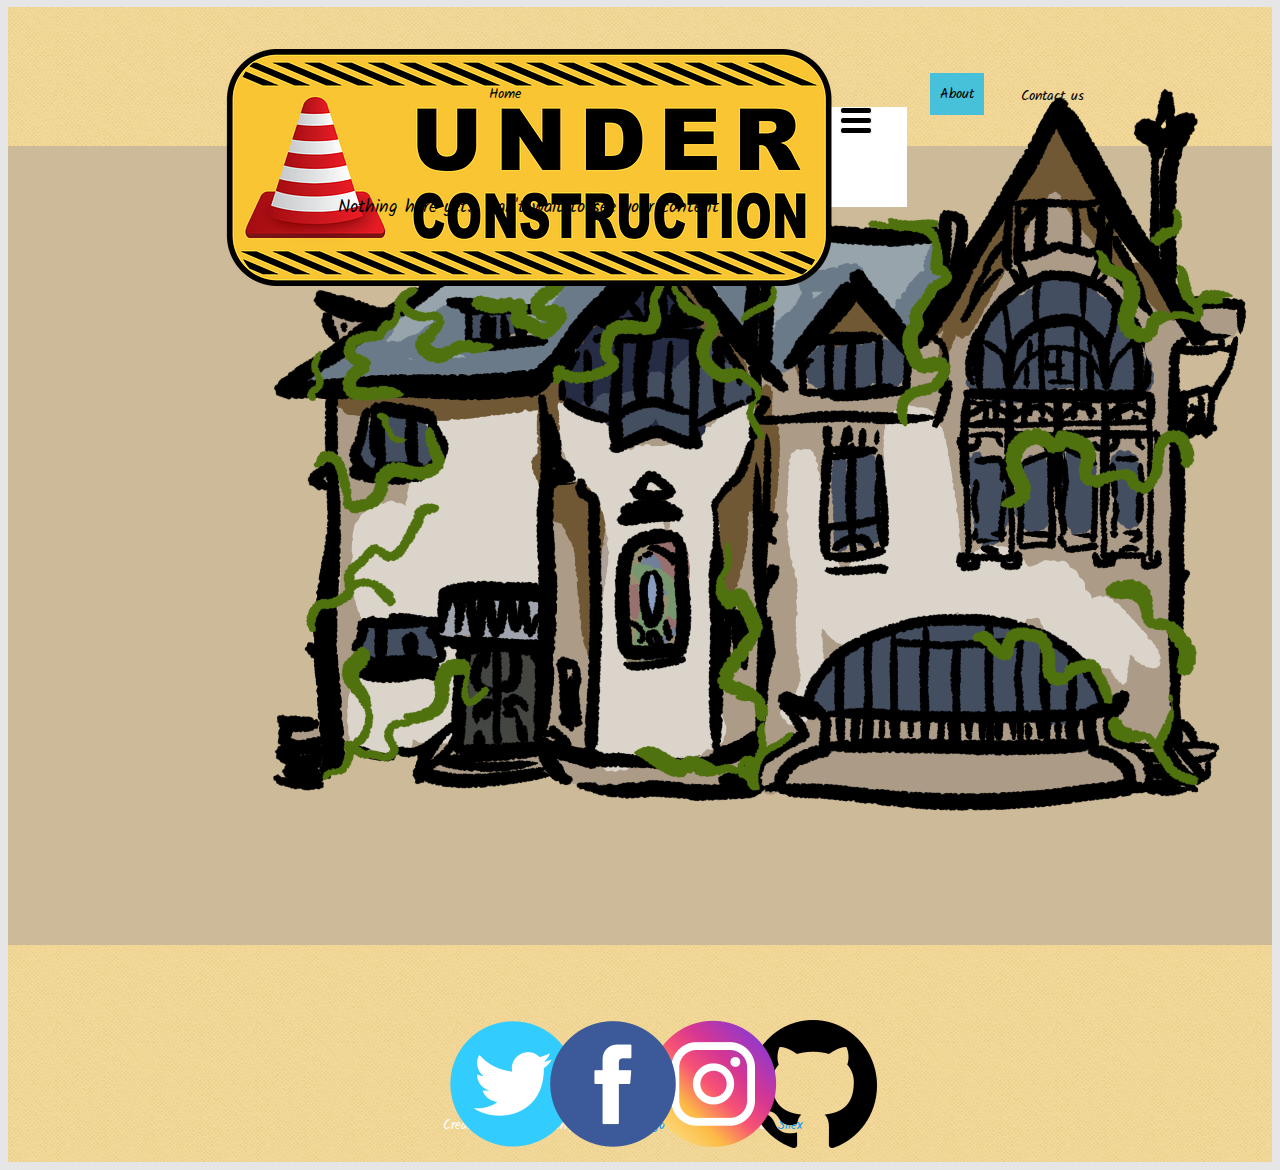
==== about.html @ 1aa2e35d "Update" ====
<!doctype html><html lang=""><head>
    <title>Eco template - About</title>
    <meta charset="UTF-8">
    <meta name="generator" content="Silex v2.2.12">
    <!-- leave this for stats -->
    <script type="text/javascript" src="http://localhost:6805/static/2.11/jquery.js"></script>
    
    
    <script type="text/javascript" src="http://localhost:6805/static/2.11/front-end.js"></script>
    <!-- Normalize -->
    <link href="http://localhost:6805/static/2.11/normalize.css" rel="stylesheet">
    <!-- Silex style -->
    <link href="http://localhost:6805/static/2.11/front-end.css" rel="stylesheet">

    
    <script type="text/javascript" class="silex-script"></script>

    
    

    

    















    
    




















    

    
    
<link href="https://fonts.googleapis.com/css?family=Roboto" rel="stylesheet" class="silex-custom-font"><meta name="viewport" content="width=device-width, initial-scale=1"><link href="https://fonts.googleapis.com/css2?family=Kalam:wght@300&amp;display=swap" rel="stylesheet" class="silex-custom-font"><script src="http://localhost:6805/static/2.11/unslider/unslider-min.js"></script><link rel="stylesheet" href="http://localhost:6805/static/2.11/unslider/unslider.css"><script src="js/script.js" type="text/javascript"></script><link href="css/styles.css" rel="stylesheet" type="text/css"><style>body { opacity: 0; transition: .25s opacity ease; }</style></head>

<body class="body-initial all-style enable-mobile prevent-resizable prevent-selectable editable-style silex-runtime silex-published" data-silex-type="container-element" style="" data-current-page="page-about">






















    

















    
    
    



    




















    
    
    








<section data-silex-type="container-element" class="container-element editable-style silex-id-1483139730465-7 section-element prevent-resizable">
        <div data-silex-type="container-element" class="editable-style silex-element-content website-width silex-id-1483139730465-6 container-element">
            
            
        <div data-silex-type="text-element" class="editable-style silex-id-1552773751232-5 text-element silex-component prevent-resizable hide-on-desktop hamburger-menu prevent-auto-z-index"><div class="silex-element-content normal"><style>.hamburger-menu_1615509415682_282 {position: absolute; z-index: 20;}.silex-editor .hamburger-menu_1615509415682_282 nav {left: -9999px;}.hamburger-menu_1615509415682_282 nav ul {margin-top: 80px;}.hamburger-menu_1615509415682_282 nav {opacity: 0; position: absolute; background-color: #ededed; transition: left 1s ease, height 0s ease 1s; left: -300px; width: 300px; height: 20px;}.hamburger-menu_1615509415682_282.open nav {opacity: 1; height: 100vh; left: 0; transition: left 1s ease, height 0s ease 0s;}.hamburger-menu_1615509415682_282 .nav-container {z-index: 10; position: absolute;}.hamburger-menu_1615509415682_282.open .nav-container {}.hamburger-menu_1615509415682_282 .hamburger-btn {z-index: 20; cursor: pointer; position: absolute;}.hamburger-menu_1615509415682_282 .hamburger-btn span {display: block; width: 30px; height: 5px; margin-bottom: 3px; position: relative; background-color: #000000; border: 1px solid #ffffff; border-radius: 3px; transition: border-color 0.1s ease-in,
      opacity 0.1s ease-in,
      transform 0.1s ease-in,
      background 0.1s ease-in;}.hamburger-menu_1615509415682_282.open .hamburger-btn span {border-color: rgba(255, 255, 255, 0);}.hamburger-menu_1615509415682_282 .hamburger-btn span:first-child {transform-origin: 4px -2px;}.hamburger-menu_1615509415682_282.open .hamburger-btn span:first-child {transform: rotate(45deg) translate(7px, -4px);}.hamburger-menu_1615509415682_282.open .hamburger-btn span:nth-last-child(2) {opacity: 0;}.hamburger-menu_1615509415682_282 .hamburger-btn span:nth-child(3) {transform-origin: -11px 4px;}.hamburger-menu_1615509415682_282.open .hamburger-btn span:nth-child(3) {transform: rotate(-45deg) translate(0, 12px);}</style>
<!-- inspired by https://codepen.io/erikterwan/pen/EVzeRP -->
<div class="hamburger-menu_1615509415682_282 closed">
    <div class="hamburger-btn ">
      <span></span>
      <span></span>
      <span></span>
    </div>
    <div class="nav-container">
      <div class="prevent-scale">
        <nav role="navigation" class="">
            <ul>
            
                <li><a href="./" class="">Home</a></li>
            
                <li><a href="products.html">Products</a></li>
            
                <li><a href="about.html" class="page-link-active">About</a></li>
            
                <li><a href="contact.html" class="">Contact</a></li>
            
            </ul>
        </nav>
      </div>
  </div>
</div>
<script>
(function() {
  var isOpen = false;
  function close() {
    isOpen = false;
    $('.hamburger-menu_1615509415682_282').removeClass('open');
    $('.hamburger-menu_1615509415682_282').addClass('closed');
  }
  function open() {
    isOpen = true;
    $('.hamburger-menu_1615509415682_282').addClass('open');
    $('.hamburger-menu_1615509415682_282').removeClass('closed');
  }
  function toggle() {
    if(isOpen) close();
    else open();
  }
  var silexElement = $('.hamburger-menu_1615509415682_282').closest('.editable-style');
  function move(data) {
    var offset = silexElement.offset();
    $('.hamburger-menu_1615509415682_282 .nav-container').css({
      'transform': 'translate(' + (data.scrollLeft - (offset.left/data.scale)) + 'px, ' + (data.scrollTop - (offset.top/data.scale)) + 'px)'
    });
  }
  $('.hamburger-menu_1615509415682_282 .hamburger-btn').click(function() { toggle(); });
  $(document).on('silex.scroll silex.resize', function(e) {
    close();
    move(window.silex);
  });
  close();
})();
</script>
</div></div><div data-silex-type="container-element" class="editable-style silex-id-1552773787501-6 container-element hide-on-desktop"></div><div data-silex-type="image-element" class="editable-style image-element silex-id-1594133214699-0" style=""><img src="assets/frame0002.png"></div><div data-silex-type="container-element" class="editable-style container-element silex-id-1615508100342-0" style=""><div data-silex-type="image-element" class="editable-style image-element silex-id-1615508126606-1" style=""><img src="assets/sign-2408065_640.png"></div></div><div data-silex-type="text-element" class="editable-style text-element silex-id-1615505839774-293 nav" style=""><div class="silex-element-content normal"><p><a href="./" linktype="LinkTypePage" class="">Home</a></p></div></div><div data-silex-type="text-element" class="editable-style text-element silex-id-1615509597008-0 nav" style=""><div class="silex-element-content normal"><p><a href="about.html" linktype="LinkTypePage" class="page-link-active">About</a></p></div></div><div class="editable-style text-element silex-id-1439156722322-45 hide-on-mobile nav" data-silex-type="text-element" style="">
                <div class="silex-element-content normal"><p><a href="contact.html" title="Kontaktformular" class="">Contact us</a>
                        </p></div>
            </div></div>
    </section><section data-silex-type="container-element" class="container-element editable-style silex-id-1492633694354-4 section-element prevent-resizable page-about paged-element paged-element-visible">
        <div data-silex-type="container-element" class="editable-style silex-id-1492633694353-3 container-element silex-element-content website-width">
            <div data-silex-type="text-element" class="editable-style text-element silex-id-1492633737513-7">
                <div class="silex-element-content normal">
                    <p class="normal">
                        <font size="4">Nothing here yet... Can't wait to see your content !</font>
                    </p>
                </div>
            </div>
        </div>
    </section><section data-silex-type="container-element" class="container-element editable-style silex-id-1483139189898-1 section-element prevent-resizable" style="">
        <div data-silex-type="container-element" class="editable-style silex-element-content website-width silex-id-1483139189897-0 container-element" style="">
            
            
            
            
            
            
            
        <div data-silex-type="text-element" class="editable-style text-element abel silex-id-1439156720502-27 footer" style="">
                <div class="silex-element-content">
                    <p style="text-align: center;" class="normal"><span style="color: rgb(255, 255, 255); font-size: small;">Creative Commons template by <a href="http://lexoyo.me">@lexoyo</a></span><span style="color: rgb(255, 255, 255); font-size: small;">&nbsp; &nbsp; - &nbsp; &nbsp;Powered by <a href="http://www.silex.me">Silex</a></span>
                    </p>
                </div>
            </div><a href="https://github.com/The-Villains/MajorelleMysteryApp" class="editable-style image-element silex-id-1439156719995-22" data-silex-type="image-element" style=""><img src="assets/4422549621553664904-128.png"></a><a href="https://www.instagram.com/majorellemystery/" class="editable-style image-element silex-id-1439156720096-23" data-silex-type="image-element" style=""><img src="assets/18265738341599780998-128.png"></a><a href="https://twitter.com/MajMys/" class="editable-style image-element silex-id-1439156720299-25" data-silex-type="image-element" style=""><img src="assets/Twitter-128.png"></a><a href="https://www.facebook.com/MajorelleMystery" class="editable-style image-element silex-id-1439156720197-24" data-silex-type="image-element" style=""><img src="assets/facebook-128.png"></a></div>
    </section></body></html>
---- css/styles.css ----
.body-initial {background-color: rgb(230, 230, 230);}.silex-id-1483139730465-7 {background-color: rgba(255,233,185,1); background-image: url(../assets/seamless_paper_texture.png); border-width: 0 0 1px 0; border-style: groove; position: static; margin-top: -1px;}.silex-id-1483139730465-6 {background-color: transparent; min-height: 139px; position: relative; margin-left: auto; margin-right: auto;}.silex-id-1552773751232-5 {width: 33px; background-color: transparent; top: 100px; left: 686px; min-height: 27px; position: absolute;}.silex-id-1439156722322-45 {width: 88px; top: 61px; left: 867px; min-height: 82px; position: absolute;}.silex-id-1552773787501-6 {width: 100px; background-color: rgb(255, 255, 255); top: 100px; left: 653px; min-height: 100px; position: absolute;}.silex-id-1483139563582-5 {min-width: 980px; background-color: rgba(205,186,152,1); position: static; margin-top: -1px;}.silex-id-1483139563581-4 {background-color: transparent; min-height: 459px; position: relative; margin-left: auto; margin-right: auto;}.silex-id-1538164447623-6 {height: 400px; width: 623px; background-color: rgba(255,255,255,1); top: 35px; left: 335px; border-width: 5px 5px 5px 5px; border-style: solid; border-color: rgba(255,255,255,1); position: absolute;}.silex-id-1439156722120-43 {width: 298px; top: 10px; left: 5px; border-top-color: rgb(0, 0, 0); border-right-color: rgb(0, 0, 0); border-bottom-color: rgb(0, 0, 0); border-left-color: rgb(0, 0, 0); min-height: 411px; position: absolute;}.silex-id-1483139324559-3 {background-color: rgba(204,186,153,1); min-width: 980px; position: static; margin-top: -1px;}.silex-id-1483139324558-2 {background-color: transparent; min-height: 695px; position: relative; margin-left: auto; margin-right: auto;}.silex-id-1439156722018-42 {width: 320px; top: 45px; left: 05px; background-color: transparent; min-height: 310px; position: absolute;}.silex-id-1439156721917-41 {width: 300px; top: 12px; left: 05px; background-color: rgb(255, 255, 255); background-image: url(../assets/geister_alle.png); background-size: cover; background-repeat-x: no-repeat; background-repeat-y: no-repeat; background-position-x: 50%; background-position-y: 50%; border-top-width: 4px; border-right-width: 4px; border-bottom-width: 4px; border-left-width: 4px; border-top-style: solid; border-right-style: solid; border-bottom-style: solid; border-left-style: solid; border-top-color: rgb(255, 255, 255); border-right-color: rgb(255, 255, 255); border-bottom-color: rgb(255, 255, 255); border-left-color: rgb(255, 255, 255); min-height: 200px; position: absolute;}.silex-id-1439156721312-35 {width: 298px; top: 236px; left: 2px; min-height: 32px; position: absolute;}.silex-id-1483140114350-8 {background-color: rgba(204,186,153,1); min-width: 980px; position: static; margin-top: -1px;}.silex-id-1483140114351-9 {background-color: transparent; min-height: 693px; position: relative; margin-left: auto; margin-right: auto;}.silex-id-1483140123370-22 {width: 973px; top: 69px; left: 0px; min-height: 76px; position: absolute;}.silex-id-1548873044453-5 {width: 460px; height: 400px; background-color: transparent; top: 187px; left: 250px; position: absolute;}.silex-id-1492633712778-6 {background-color: rgba(255,255,255,1); background-image: url(../assets/halftone.png); min-width: 980px; position: static; margin-top: -1px;}.silex-id-1492633712777-5 {min-height: 627px; position: relative; margin-left: auto; margin-right: auto;}.silex-id-1492633761489-8 {width: 763px; top: 30px; left: 0px; min-height: 64px; position: absolute;}.silex-id-1492633694354-4 {background-color: rgba(204,186,153,1); position: static; margin-top: -1px;}.silex-id-1492633694353-3 {min-height: 800px; position: relative; margin-left: auto; margin-right: auto;}.silex-id-1492633737513-7 {width: 763px; top: 30px; left: 0px; min-height: 75px; position: absolute;}.silex-id-1483139189898-1 {background-color: rgba(239,214,152,1); min-width: 980px; background-image: url(../assets/seamless_paper_texture.png); position: static; margin-top: -1px;}.silex-id-1483139189897-0 {background-color: transparent; min-height: 217px; position: relative; margin-left: auto; margin-right: auto;}.silex-id-1439156720299-25 {width: 50px; top: 75px; left: 295px; height: 50px; position: absolute;}.silex-id-1439156720197-24 {width: 50px; top: 75px; left: 395px; height: 50px; position: absolute;}.silex-id-1439156720096-23 {width: 50px; top: 75px; left: 495px; height: 50px; position: absolute;}.silex-id-1439156719995-22 {width: 50px; top: 75px; left: 595px; height: 50px; position: absolute;}.silex-id-1439156720502-27 {width: 589px; top: 152px; left: 174px; background-color: transparent; min-height: 34px; position: absolute;}.silex-id-1594133214699-0 {width: 200px; height: 150px; position: absolute; left: 00px;}.silex-id-1615484396058-0 {width: 320px; top: 45px; left: 330px; background-color: transparent; min-height: 310px; position: absolute;}.silex-id-1615484396059-1 {width: 298px; top: 236px; left: 2px; min-height: 32px; position: absolute;}.silex-id-1615484396059-2 {width: 300px; top: 12px; left: 05px; background-color: rgb(255, 255, 255); background-image: url(../assets/geister_alle.png); background-size: cover; background-repeat-x: no-repeat; background-repeat-y: no-repeat; background-position-x: 50%; background-position-y: 50%; border-top-width: 4px; border-right-width: 4px; border-bottom-width: 4px; border-left-width: 4px; border-top-style: solid; border-right-style: solid; border-bottom-style: solid; border-left-style: solid; border-top-color: rgb(255, 255, 255); border-right-color: rgb(255, 255, 255); border-bottom-color: rgb(255, 255, 255); border-left-color: rgb(255, 255, 255); min-height: 200px; position: absolute;}.silex-id-1615484434998-3 {width: 320px; top: 45px; left: 655px; background-color: transparent; min-height: 310px; position: absolute;}.silex-id-1615484434998-4 {width: 298px; top: 236px; left: 2px; min-height: 32px; position: absolute;}.silex-id-1615484434998-5 {width: 300px; top: 12px; left: 05px; background-color: rgb(255, 255, 255); background-image: url(../assets/geister_alle.png); background-size: cover; background-repeat-x: no-repeat; background-repeat-y: no-repeat; background-position-x: 50%; background-position-y: 50%; border-top-width: 4px; border-right-width: 4px; border-bottom-width: 4px; border-left-width: 4px; border-top-style: solid; border-right-style: solid; border-bottom-style: solid; border-left-style: solid; border-top-color: rgb(255, 255, 255); border-right-color: rgb(255, 255, 255); border-bottom-color: rgb(255, 255, 255); border-left-color: rgb(255, 255, 255); min-height: 200px; position: absolute;}.silex-id-1615484501834-6 {width: 320px; top: 355px; left: 05px; background-color: transparent; min-height: 310px; position: absolute;}.silex-id-1615484501834-7 {width: 298px; top: 236px; left: 2px; min-height: 32px; position: absolute;}.silex-id-1615484501834-8 {width: 300px; top: 12px; left: 05px; background-color: rgb(255, 255, 255); background-image: url(../assets/geister_alle.png); background-size: cover; background-repeat-x: no-repeat; background-repeat-y: no-repeat; background-position-x: 50%; background-position-y: 50%; border-top-width: 4px; border-right-width: 4px; border-bottom-width: 4px; border-left-width: 4px; border-top-style: solid; border-right-style: solid; border-bottom-style: solid; border-left-style: solid; border-top-color: rgb(255, 255, 255); border-right-color: rgb(255, 255, 255); border-bottom-color: rgb(255, 255, 255); border-left-color: rgb(255, 255, 255); min-height: 200px; position: absolute;}.silex-id-1615484555290-9 {width: 320px; top: 355px; left: 330px; background-color: transparent; min-height: 310px; position: absolute;}.silex-id-1615484555290-10 {width: 298px; top: 236px; left: 2px; min-height: 32px; position: absolute;}.silex-id-1615484555290-11 {width: 300px; top: 12px; left: 05px; background-color: rgb(255, 255, 255); background-image: url(../assets/geister_alle.png); background-size: cover; background-repeat-x: no-repeat; background-repeat-y: no-repeat; background-position-x: 50%; background-position-y: 50%; border-top-width: 4px; border-right-width: 4px; border-bottom-width: 4px; border-left-width: 4px; border-top-style: solid; border-right-style: solid; border-bottom-style: solid; border-left-style: solid; border-top-color: rgb(255, 255, 255); border-right-color: rgb(255, 255, 255); border-bottom-color: rgb(255, 255, 255); border-left-color: rgb(255, 255, 255); min-height: 200px; position: absolute;}.silex-id-1615484583460-12 {width: 320px; top: 355px; left: 655px; background-color: transparent; min-height: 310px; position: absolute;}.silex-id-1615484583460-13 {width: 298px; top: 236px; left: 2px; min-height: 32px; position: absolute;}.silex-id-1615484583460-14 {width: 300px; top: 12px; left: 05px; background-color: rgb(255, 255, 255); background-image: url(../assets/geister_alle.png); background-size: cover; background-repeat-x: no-repeat; background-repeat-y: no-repeat; background-position-x: 50%; background-position-y: 50%; border-top-width: 4px; border-right-width: 4px; border-bottom-width: 4px; border-left-width: 4px; border-top-style: solid; border-right-style: solid; border-bottom-style: solid; border-left-style: solid; border-top-color: rgb(255, 255, 255); border-right-color: rgb(255, 255, 255); border-bottom-color: rgb(255, 255, 255); border-left-color: rgb(255, 255, 255); min-height: 200px; position: absolute;}.silex-id-1615497071209-1 {position: static; margin-top: -1px; background-color: rgba(204,186,153,1);}.silex-id-1615497071209-2 {min-height: 1500px; background-color: transparent; position: relative; margin-left: auto; margin-right: auto;}.silex-id-1615497159081-5 {position: static; margin-top: -1px; background-color: rgba(204,186,153,1);}.silex-id-1615497159081-6 {min-height: 1500px; background-color: transparent; position: relative; margin-left: auto; margin-right: auto;}.silex-id-1615497179100-11 {position: static; margin-top: -1px; background-color: rgba(204,186,153,1);}.silex-id-1615497179100-12 {min-height: 600px; background-color: transparent; position: relative; margin-left: auto; margin-right: auto;}.silex-id-1615497182115-13 {position: static; margin-top: -1px; background-color: rgba(204,186,153,1);}.silex-id-1615497182115-14 {min-height: 1000px; background-color: transparent; position: relative; margin-left: auto; margin-right: auto;}.silex-id-1615497496665-17 {width: 974px; min-height: 76px; position: absolute; top: 0px; left: 0px;}.silex-id-1615497618558-18 {width: 974px; min-height: 76px; position: absolute; top: -1px; left: -1px;}.silex-id-1615497658313-21 {width: 974px; min-height: 76px; position: absolute; top: 140px; left: 100px;}.silex-id-1615497674911-22 {width: 974px; min-height: 76px; position: absolute; top: -1px; left: -1px;}.silex-id-1615499659399-26 {width: 973px; min-height: 370px; background-color: transparent; position: absolute; top: 100px; left: 0px;}.silex-id-1615499729446-27 {width: 372px; min-height: 360px; position: absolute; top: 00px; left: 70px;}.silex-id-1615499806322-28 {width: 480px; min-height: 360px; background-color: rgba(255,255,255,1); position: absolute; top: 0px; left: 450px;}.silex-id-1615500124478-29 {width: 973px; min-height: 370px; background-color: transparent; position: absolute; top: 1000px; left: 0px;}.silex-id-1615500124478-30 {width: 372px; min-height: 360px; position: absolute; top: 0px; left: 70px;}.silex-id-1615500124478-31 {width: 480px; min-height: 360px; background-color: rgba(255,255,255,1); position: absolute; top: 0px; left: 450px;}.silex-id-1615500142886-32 {width: 973px; min-height: 370px; background-color: transparent; position: absolute; top: 550px; left: 1px;}.silex-id-1615500142886-33 {width: 372px; min-height: 360px; position: absolute; top: 0px; left: 557px;}.silex-id-1615500142886-34 {width: 480px; min-height: 360px; background-color: rgba(255,255,255,1); position: absolute; top: 0px; left: 70px;}.silex-id-1615502243060-66 {width: 973px; min-height: 370px; background-color: transparent; position: absolute; top: 100px; left: 0px;}.silex-id-1615502243060-67 {width: 480px; min-height: 360px; background-color: rgba(255,255,255,1); position: absolute; top: 0px; left: 450px;}.silex-id-1615502243060-68 {width: 372px; min-height: 360px; position: absolute; top: 00px; left: 70px;}.silex-id-1615502582976-189 {width: 973px; min-height: 370px; background-color: transparent; position: absolute; top: 550px; left: 0px;}.silex-id-1615502582976-190 {width: 480px; min-height: 360px; background-color: rgba(255,255,255,1); position: absolute; top: 0px; left: 70px;}.silex-id-1615502582976-191 {width: 372px; min-height: 360px; position: absolute; top: 0px; left: 557px;}.silex-id-1615502656490-195 {width: 973px; min-height: 370px; background-color: transparent; position: absolute; top: 1000px; left: 00px;}.silex-id-1615502656490-196 {width: 480px; min-height: 360px; background-color: rgba(255,255,255,1); position: absolute; top: 0px; left: 450px;}.silex-id-1615502656491-197 {width: 372px; min-height: 360px; position: absolute; top: 00px; left: 70px;}.silex-id-1615503483470-278 {width: 973px; min-height: 370px; background-color: transparent; position: absolute; top: 217px; left: 100px;}.silex-id-1615503483471-280 {width: 461px; min-height: 360px; position: absolute; top: 0px; left: 70px;}.silex-id-1615504154468-284 {width: 400px; min-height: 300px; background-color: rgba(230,230,230,1); position: absolute; top: 112.125px; left: 57px;}.silex-id-1615504203635-285 {width: 400px; min-height: 300px; background-color: rgba(230,230,230,1); position: absolute; top: 596px; left: 57px;}.silex-id-1615504252096-286 {width: 400px; min-height: 300px; background-color: rgba(230,230,230,1); position: absolute; top: 111.875px; left: 518px;}.silex-id-1615504252096-287 {width: 400px; min-height: 300px; background-color: rgba(230,230,230,1); position: absolute; top: 596px; left: 518px;}.silex-id-1615504298630-288 {width: 400px; min-height: 59px; position: absolute; top: 412px; left: 57px;}.silex-id-1615504319270-289 {width: 400px; min-height: 59px; position: absolute; top: 553.125px; left: 618px;}.silex-id-1615504322197-290 {width: 400px; min-height: 59px; position: absolute; top: 1037px; left: 157px;}.silex-id-1615504331524-291 {width: 400px; min-height: 59px; position: absolute; top: 1037px; left: 618px;}.silex-id-1615505839774-293 {width: 91px; min-height: 56px; position: absolute; top: 59px; left: 335px;}.silex-id-1615508100342-0 {width: 205px; min-height: 97px; background-color: transparent; position: absolute; top: 32px; left: 50px;}.silex-id-1615508126606-1 {width: 200px; height: 80px; position: absolute; top: 10px; left: 5px;}.silex-id-1615509597008-0 {width: 91px; min-height: 56px; position: absolute; top: 59px; left: 776px;}@media only screen and (max-width: 480px) {.silex-id-1552773751232-5 {left: -12px; top: 2010px;}.silex-id-1552773787501-6 {left: 386px; top: 59px; background-color: transparent; width: 20px; min-height: 20px;}.silex-id-1483139563582-5 {top: 200px; left: 0px;}.silex-id-1483139563581-4 {min-height: 657px;}.silex-id-1439156722120-43 {top: 251px; left: 11px; width: 423px; min-height: 199px;}.silex-id-1483139324559-3 {top: 832px; left: 0px;}.silex-id-1483139324558-2 {min-height: 945px;}.silex-id-1439156722018-42 {top: 22px; left: 11px; width: 423px; min-height: 271px;}.silex-id-1439156721917-41 {top: 1px; left: 7px; width: 401px; min-height: 200px;}.silex-id-1439156721312-35 {top: 238px; left: 11px; width: 401px; min-height: 32px;}.silex-id-1483140114350-8 {top: 200px; left: 0px;}.silex-id-1483140114351-9 {min-height: 541px;}.silex-id-1483140123370-22 {top: 11px; left: 11px; width: 423px; min-height: 520px;}.silex-id-1492633761489-8 {top: 11px; left: 11px; width: 423px; min-height: 520px;}.silex-id-1492633737513-7 {top: 11px; left: 11px; width: 423px; min-height: 520px;}.silex-id-1483139189898-1 {top: 1131px; left: 0px;}.silex-id-1483139189897-0 {min-height: 268px;}.silex-id-1615484396058-0 {top: 22px; left: 11px; width: 423px; min-height: 271px;}.silex-id-1615484396059-1 {top: 238px; left: 11px; width: 401px; min-height: 32px;}.silex-id-1615484396059-2 {top: 1px; left: 7px; width: 401px; min-height: 200px;}.silex-id-1615484434998-3 {top: 22px; left: 11px; width: 423px; min-height: 271px;}.silex-id-1615484434998-4 {top: 238px; left: 11px; width: 401px; min-height: 32px;}.silex-id-1615484434998-5 {top: 1px; left: 7px; width: 401px; min-height: 200px;}.silex-id-1615484501834-6 {top: 22px; left: 11px; width: 423px; min-height: 271px;}.silex-id-1615484501834-7 {top: 238px; left: 11px; width: 401px; min-height: 32px;}.silex-id-1615484501834-8 {top: 1px; left: 7px; width: 401px; min-height: 200px;}.silex-id-1615484555290-9 {top: 22px; left: 11px; width: 423px; min-height: 271px;}.silex-id-1615484555290-10 {top: 238px; left: 11px; width: 401px; min-height: 32px;}.silex-id-1615484555290-11 {top: 1px; left: 7px; width: 401px; min-height: 200px;}.silex-id-1615484583460-12 {top: 22px; left: 11px; width: 423px; min-height: 271px;}.silex-id-1615484583460-13 {top: 238px; left: 11px; width: 401px; min-height: 32px;}.silex-id-1615484583460-14 {top: 1px; left: 7px; width: 401px; min-height: 200px;}}
.website-width {width: 972px;}@media (min-width: 481px) {.silex-editor {min-width: 1172px;}}
h2 {font-weight: normal;}.text-element > .silex-element-content {font-family: 'Kalam', cursive; font-weight: normal; font-size: 14px; text-align: center; line-height: 2;}a {color: #000000; text-decoration: none;}[data-silex-href] {color: #000000; text-decoration: none;}ul li {list-style-type: circle; list-style-position: inside; font-family: 'Kalam', cursive; text-align: left;}
.nav.text-element > .silex-element-content {font-family: 'Kalam', cursive; text-align: left;}.nav a {color: #000000; text-decoration: none;}.nav [data-silex-href] {color: #000000; text-decoration: none;}.nav .page-link-active {color: #000000; background-color: #47c1d9; padding-top: 10px; padding-left: 10px; padding-bottom: 10px; padding-right: 10px;}
.header.text-element > .silex-element-content {font-family: 'Kalam', cursive; text-align: justify;}.header a {text-decoration: none;}.header [data-silex-href] {text-decoration: none;}.header .page-link-active {color: #0099FF;}
.footer a {color: #0099FF;}.footer [data-silex-href] {color: #0099FF;}
.button.text-element > .silex-element-content {color: #ffffff; text-align: center;}
.captions.text-element > .silex-element-content {text-align: center;}
@media only screen and (max-width: 480px) {.hamburger-menu.text-element > .silex-element-content {font-size: 1.5em;}.hamburger-menu ul li {list-style-type: none; line-height: 2; text-indent: 10px;}.hamburger-menu .page-link-active {color: #0099FF;}}body.silex-runtime {opacity: 1;}
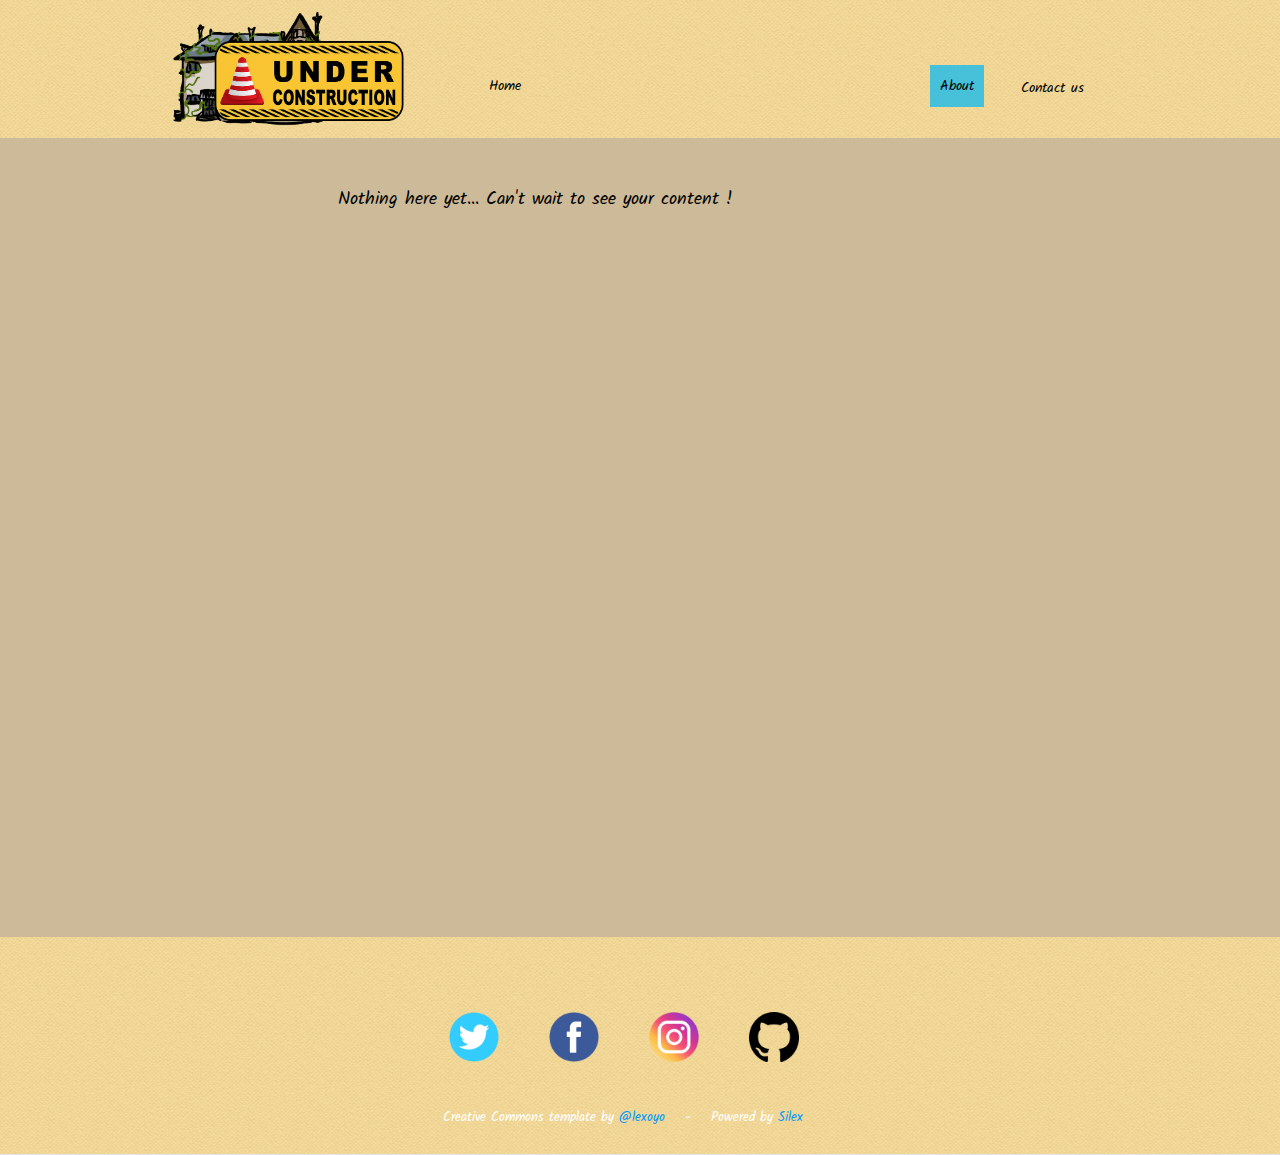
==== commit f004e4d3: "Update" ====
--- a/about.html
+++ b/about.html
@@ -3,14 +3,14 @@
     <meta charset="UTF-8">
     <meta name="generator" content="Silex v2.2.12">
     <!-- leave this for stats -->
-    <script type="text/javascript" src="http://localhost:6805/static/2.11/jquery.js"></script>
-    
-    
-    <script type="text/javascript" src="http://localhost:6805/static/2.11/front-end.js"></script>
+    <script type="text/javascript" src="js/jquery.js"></script>
+    
+    
+    <script type="text/javascript" src="js/front-end.js"></script>
     <!-- Normalize -->
-    <link href="http://localhost:6805/static/2.11/normalize.css" rel="stylesheet">
+    <link href="css/normalize.css" rel="stylesheet">
     <!-- Silex style -->
-    <link href="http://localhost:6805/static/2.11/front-end.css" rel="stylesheet">
+    <link href="css/front-end.css" rel="stylesheet">
 
     
     <script type="text/javascript" class="silex-script"></script>
@@ -62,7 +62,7 @@
 
     
     
-<link href="https://fonts.googleapis.com/css?family=Roboto" rel="stylesheet" class="silex-custom-font"><meta name="viewport" content="width=device-width, initial-scale=1"><link href="https://fonts.googleapis.com/css2?family=Kalam:wght@300&amp;display=swap" rel="stylesheet" class="silex-custom-font"><script src="http://localhost:6805/static/2.11/unslider/unslider-min.js"></script><link rel="stylesheet" href="http://localhost:6805/static/2.11/unslider/unslider.css"><script src="js/script.js" type="text/javascript"></script><link href="css/styles.css" rel="stylesheet" type="text/css"><style>body { opacity: 0; transition: .25s opacity ease; }</style></head>
+<link href="https://fonts.googleapis.com/css?family=Roboto" rel="stylesheet" class="silex-custom-font"><meta name="viewport" content="width=device-width, initial-scale=1"><link href="https://fonts.googleapis.com/css2?family=Kalam:wght@300&amp;display=swap" rel="stylesheet" class="silex-custom-font"><script src="js/unslider-min.js"></script><link rel="stylesheet" href="css/unslider.css"><script src="js/script.js" type="text/javascript"></script><link href="css/styles.css" rel="stylesheet" type="text/css"><style>body { opacity: 0; transition: .25s opacity ease; }</style></head>
 
 <body class="body-initial all-style enable-mobile prevent-resizable prevent-selectable editable-style silex-runtime silex-published" data-silex-type="container-element" style="" data-current-page="page-about">
 
@@ -147,12 +147,12 @@
         <div data-silex-type="container-element" class="editable-style silex-element-content website-width silex-id-1483139730465-6 container-element">
             
             
-        <div data-silex-type="text-element" class="editable-style silex-id-1552773751232-5 text-element silex-component prevent-resizable hide-on-desktop hamburger-menu prevent-auto-z-index"><div class="silex-element-content normal"><style>.hamburger-menu_1615509415682_282 {position: absolute; z-index: 20;}.silex-editor .hamburger-menu_1615509415682_282 nav {left: -9999px;}.hamburger-menu_1615509415682_282 nav ul {margin-top: 80px;}.hamburger-menu_1615509415682_282 nav {opacity: 0; position: absolute; background-color: #ededed; transition: left 1s ease, height 0s ease 1s; left: -300px; width: 300px; height: 20px;}.hamburger-menu_1615509415682_282.open nav {opacity: 1; height: 100vh; left: 0; transition: left 1s ease, height 0s ease 0s;}.hamburger-menu_1615509415682_282 .nav-container {z-index: 10; position: absolute;}.hamburger-menu_1615509415682_282.open .nav-container {}.hamburger-menu_1615509415682_282 .hamburger-btn {z-index: 20; cursor: pointer; position: absolute;}.hamburger-menu_1615509415682_282 .hamburger-btn span {display: block; width: 30px; height: 5px; margin-bottom: 3px; position: relative; background-color: #000000; border: 1px solid #ffffff; border-radius: 3px; transition: border-color 0.1s ease-in,
+        <div data-silex-type="text-element" class="editable-style silex-id-1552773751232-5 text-element silex-component prevent-resizable hide-on-desktop hamburger-menu prevent-auto-z-index"><div class="silex-element-content normal"><style>.hamburger-menu_1615926892269_285 {position: absolute; z-index: 20;}.silex-editor .hamburger-menu_1615926892269_285 nav {left: -9999px;}.hamburger-menu_1615926892269_285 nav ul {margin-top: 80px;}.hamburger-menu_1615926892269_285 nav {opacity: 0; position: absolute; background-color: #ededed; transition: left 1s ease, height 0s ease 1s; left: -300px; width: 300px; height: 20px;}.hamburger-menu_1615926892269_285.open nav {opacity: 1; height: 100vh; left: 0; transition: left 1s ease, height 0s ease 0s;}.hamburger-menu_1615926892269_285 .nav-container {z-index: 10; position: absolute;}.hamburger-menu_1615926892269_285.open .nav-container {}.hamburger-menu_1615926892269_285 .hamburger-btn {z-index: 20; cursor: pointer; position: absolute;}.hamburger-menu_1615926892269_285 .hamburger-btn span {display: block; width: 30px; height: 5px; margin-bottom: 3px; position: relative; background-color: #000000; border: 1px solid #ffffff; border-radius: 3px; transition: border-color 0.1s ease-in,
       opacity 0.1s ease-in,
       transform 0.1s ease-in,
-      background 0.1s ease-in;}.hamburger-menu_1615509415682_282.open .hamburger-btn span {border-color: rgba(255, 255, 255, 0);}.hamburger-menu_1615509415682_282 .hamburger-btn span:first-child {transform-origin: 4px -2px;}.hamburger-menu_1615509415682_282.open .hamburger-btn span:first-child {transform: rotate(45deg) translate(7px, -4px);}.hamburger-menu_1615509415682_282.open .hamburger-btn span:nth-last-child(2) {opacity: 0;}.hamburger-menu_1615509415682_282 .hamburger-btn span:nth-child(3) {transform-origin: -11px 4px;}.hamburger-menu_1615509415682_282.open .hamburger-btn span:nth-child(3) {transform: rotate(-45deg) translate(0, 12px);}</style>
+      background 0.1s ease-in;}.hamburger-menu_1615926892269_285.open .hamburger-btn span {border-color: rgba(255, 255, 255, 0);}.hamburger-menu_1615926892269_285 .hamburger-btn span:first-child {transform-origin: 4px -2px;}.hamburger-menu_1615926892269_285.open .hamburger-btn span:first-child {transform: rotate(45deg) translate(7px, -4px);}.hamburger-menu_1615926892269_285.open .hamburger-btn span:nth-last-child(2) {opacity: 0;}.hamburger-menu_1615926892269_285 .hamburger-btn span:nth-child(3) {transform-origin: -11px 4px;}.hamburger-menu_1615926892269_285.open .hamburger-btn span:nth-child(3) {transform: rotate(-45deg) translate(0, 12px);}</style>
 <!-- inspired by https://codepen.io/erikterwan/pen/EVzeRP -->
-<div class="hamburger-menu_1615509415682_282 closed">
+<div class="hamburger-menu_1615926892269_285 closed">
     <div class="hamburger-btn ">
       <span></span>
       <span></span>
@@ -163,13 +163,13 @@
         <nav role="navigation" class="">
             <ul>
             
-                <li><a href="./" class="">Home</a></li>
+                <li><a href="index.html">Home</a></li>
             
                 <li><a href="products.html">Products</a></li>
             
                 <li><a href="about.html" class="page-link-active">About</a></li>
             
-                <li><a href="contact.html" class="">Contact</a></li>
+                <li><a href="contact.html">Contact</a></li>
             
             </ul>
         </nav>
@@ -181,26 +181,26 @@
   var isOpen = false;
   function close() {
     isOpen = false;
-    $('.hamburger-menu_1615509415682_282').removeClass('open');
-    $('.hamburger-menu_1615509415682_282').addClass('closed');
+    $('.hamburger-menu_1615926892269_285').removeClass('open');
+    $('.hamburger-menu_1615926892269_285').addClass('closed');
   }
   function open() {
     isOpen = true;
-    $('.hamburger-menu_1615509415682_282').addClass('open');
-    $('.hamburger-menu_1615509415682_282').removeClass('closed');
+    $('.hamburger-menu_1615926892269_285').addClass('open');
+    $('.hamburger-menu_1615926892269_285').removeClass('closed');
   }
   function toggle() {
     if(isOpen) close();
     else open();
   }
-  var silexElement = $('.hamburger-menu_1615509415682_282').closest('.editable-style');
+  var silexElement = $('.hamburger-menu_1615926892269_285').closest('.editable-style');
   function move(data) {
     var offset = silexElement.offset();
-    $('.hamburger-menu_1615509415682_282 .nav-container').css({
+    $('.hamburger-menu_1615926892269_285 .nav-container').css({
       'transform': 'translate(' + (data.scrollLeft - (offset.left/data.scale)) + 'px, ' + (data.scrollTop - (offset.top/data.scale)) + 'px)'
     });
   }
-  $('.hamburger-menu_1615509415682_282 .hamburger-btn').click(function() { toggle(); });
+  $('.hamburger-menu_1615926892269_285 .hamburger-btn').click(function() { toggle(); });
   $(document).on('silex.scroll silex.resize', function(e) {
     close();
     move(window.silex);
@@ -208,7 +208,7 @@
   close();
 })();
 </script>
-</div></div><div data-silex-type="container-element" class="editable-style silex-id-1552773787501-6 container-element hide-on-desktop"></div><div data-silex-type="image-element" class="editable-style image-element silex-id-1594133214699-0" style=""><img src="assets/frame0002.png"></div><div data-silex-type="container-element" class="editable-style container-element silex-id-1615508100342-0" style=""><div data-silex-type="image-element" class="editable-style image-element silex-id-1615508126606-1" style=""><img src="assets/sign-2408065_640.png"></div></div><div data-silex-type="text-element" class="editable-style text-element silex-id-1615505839774-293 nav" style=""><div class="silex-element-content normal"><p><a href="./" linktype="LinkTypePage" class="">Home</a></p></div></div><div data-silex-type="text-element" class="editable-style text-element silex-id-1615509597008-0 nav" style=""><div class="silex-element-content normal"><p><a href="about.html" linktype="LinkTypePage" class="page-link-active">About</a></p></div></div><div class="editable-style text-element silex-id-1439156722322-45 hide-on-mobile nav" data-silex-type="text-element" style="">
+</div></div><div data-silex-type="container-element" class="editable-style silex-id-1552773787501-6 container-element hide-on-desktop"></div><div data-silex-type="image-element" class="editable-style image-element silex-id-1594133214699-0" style=""><img src="assets/frame0002.png"></div><div data-silex-type="container-element" class="editable-style container-element silex-id-1615508100342-0" style=""><div data-silex-type="image-element" class="editable-style image-element silex-id-1615508126606-1" style=""><img src="assets/sign-2408065_640.png"></div></div><div data-silex-type="text-element" class="editable-style text-element silex-id-1615505839774-293 nav" style=""><div class="silex-element-content normal"><p><a href="index.html" linktype="LinkTypePage" class="">Home</a></p></div></div><div data-silex-type="text-element" class="editable-style text-element silex-id-1615509597008-0 nav" style=""><div class="silex-element-content normal"><p><a href="about.html" linktype="LinkTypePage" class="page-link-active">About</a></p></div></div><div class="editable-style text-element silex-id-1439156722322-45 hide-on-mobile nav" data-silex-type="text-element" style="">
                 <div class="silex-element-content normal"><p><a href="contact.html" title="Kontaktformular" class="">Contact us</a>
                         </p></div>
             </div></div>
--- a/css/front-end.css
+++ b/css/front-end.css
@@ -0,0 +1,196 @@
+/**
+ * This file holds the styles of websites while editing
+ */
+
+body {
+  min-height: 100vh;
+  min-width: 98vw; /* remove approx size of vertical scroll bar */
+}
+
+/* prevent-auto-z-index is to let the components handle their z-index */
+.section-element > .silex-element-content > *:not(.prevent-auto-z-index):not(.fixed) {
+  /* put the elements of a section on top of sections bellow */
+  z-index: 10;
+}
+.website-width {
+  width: 960px;
+}
+.paged-element-hidden {
+  display: none;
+}
+/* resize */
+.editable-style.image-element img {
+  border-radius: inherit; /* this is to follow the element's radius */
+	width: 100%;
+	height: 100%;
+}
+/*
+ .image-element > .silex-element-content {
+	overflow: hidden;
+}
+*/
+.html-element .silex-element-content {
+  /* enable HTML content to have style="min-height: inherit;" */
+  /* removed because it makes components buggy, add it to silex if you need to
+  position: absolute;
+  min-height: inherit;
+  width: 100%; /* needed by slideshow components and probably others */
+  /*
+  height: 100%; /* needed by slideshow kreview and probably others */
+}
+/* wysihtml text editor styles */
+.wysiwyg-float-left {
+  float: left;
+  margin: 0 8px 8px 0;
+}
+.wysiwyg-float-right {
+  float: right;
+  margin: 0 0 8px 8px;
+}
+/* Remove dots surrounding links in Firefox
+    because of normalize.css */
+a:focus{ outline: none;}
+
+body .editable-style[data-silex-href] {
+  cursor: pointer;
+}
+body.enable-mobile .editable-style.hide-on-desktop {
+  display: none;
+}
+/* only outside the editor */
+/* needs to be more qualified than body.enable-mobile .editable-style:not(.prevent-mobile-style) */
+body.silex-runtime.body-initial .fixed {
+  position: absolute;
+  z-index: 20;
+}
+/* Mobile styles */
+@media (max-width:480px) {
+  /* needs to be more qualified than body.enable-mobile .editable-style:not(.prevent-mobile-style) */
+  body.silex-runtime.body-initial .fixed {
+    /* on mobile (chrome, this is needed to be on top of other content) */
+    position: relative;
+  }
+
+  /* hide horizontal scroll bar which appears because of residual values in css
+  html {
+    overflow-x: hidden;
+  }
+  */
+  body {
+    position: initial; /* used to be absolute but now only in editor (editable.css), when position is absolute the body has the size of its content */
+  }
+  /* mobile mode */
+  body.enable-mobile .editable-style:not(.prevent-mobile-style),
+  body.enable-mobile .background.background-initial {
+    position: static;
+    top: auto;
+    left: auto;
+    max-width: 100%;
+    min-width: auto; /* this is to remove sections min-width, since section min-width is set to the witdh of its content in Element::setStyle() */
+    margin-left: auto;
+    margin-right: auto;
+  }
+  body.enable-mobile .editable-style.container-element {
+    padding: 10px; /* leave space between a container and its content */
+  }
+  body.enable-mobile .editable-style.section-element {
+    padding: 0;
+  }
+  body.enable-mobile .editable-style.section-element > .silex-element-content {
+    padding: 10px 0; /* leave space between a container and its content */
+  }
+  body.enable-mobile.silex-resizing .editable-style:not(.prevent-mobile-style) {
+    max-width: unset; /* while dragging let the user size the elements freely */
+  }
+  body.enable-mobile .image-element.editable-style:not(.prevent-mobile-style) {
+    position: relative;
+  }
+  body.enable-mobile .editable-style.section-element {
+    max-width: 100%; /* section bg should be 100% width because user do not need to grab the side and resize */
+    padding: 0;
+    margin: 0;
+  }
+  body.enable-mobile .container-element:not(.paged-element-hidden) {
+    display: flex;
+    align-items: center;
+    justify-content: space-around;
+    flex-wrap: wrap;
+  }
+  /* but still hide paged elements or desktop only elements */
+  body.enable-mobile .editable-style.hide-on-mobile {
+    display: none;
+  }
+  body.enable-mobile .editable-style.hide-on-desktop:not(.paged-element-hidden) {
+    display: initial;
+  }
+  body.silex-runtime.enable-mobile .background.background-initial {
+    max-width: 100%;
+  }
+}
+
+/* only outside the editor */
+/* needs to be more qualified than body.enable-mobile .editable-style:not(.prevent-mobile-style) */
+body.silex-runtime.body-initial .fixed {
+  position: absolute;
+  z-index: 20;
+}
+/* Mobile styles */
+@media (max-width:480px) {
+  /* needs to be more qualified than body.enable-mobile .editable-style:not(.prevent-mobile-style) */
+  body.silex-runtime.body-initial .fixed {
+    /* on mobile (chrome, this is needed to be on top of other content) */
+    position: relative;
+  }
+}
+
+/**
+ * prodotype components
+ */
+.silex-element-content-full-height .silex-element-content {
+  height: 100%;
+}
+silex-template,
+.prodotype-preview {
+  display: none;
+}
+.prodotype-runtime,
+.prodotype-runtime-strict {
+  display: none;
+}
+.prodotype-published {
+  display: none;
+}
+body.silex-editor .prodotype-preview {
+  display: block;
+}
+body.silex-runtime .prodotype-runtime,
+body.silex-runtime .prodotype-runtime-strict {
+  display: block;
+}
+body.silex-published .prodotype-published {
+  display: block;
+}
+body.silex-publish .prodotype-runtime-strict {
+  display: none;
+}
+.prodotype-force-size {
+  position: absolute;
+  width: 100%;
+  height: 100%;
+}
+.silex-component-button button {
+  width: 100%;
+}
+/* full-width component*/
+div.editable-style.full-width-section {
+  min-height: 100px;
+}
+
+div.editable-style.full-width-section>.editable-style {
+  position: static;
+  min-width: 100%;
+}
+
+div.editable-style.full-width-section>.editable-style.silex-element-content {
+  display: none;
+}
--- a/css/unslider.css
+++ b/css/unslider.css
@@ -0,0 +1 @@
+.unslider{overflow:auto;margin:0;padding:0}.unslider-wrap{position:relative}.unslider-wrap.unslider-carousel li{float:left}.unslider-vertical>ul{height:100%}.unslider-vertical li{float:none;width:100%}.unslider-fade{position:relative}.unslider-fade .unslider-wrap li{position:absolute;left:0;top:0;right:0;z-index:8}.unslider-fade .unslider-wrap li.unslider-active{z-index:10}.unslider li,.unslider ol,.unslider ul{list-style:none;margin:0;padding:0;border:none}.unslider-arrow{position:absolute;left:20px;z-index:2;cursor:pointer}.unslider-arrow.next{left:auto;right:20px}
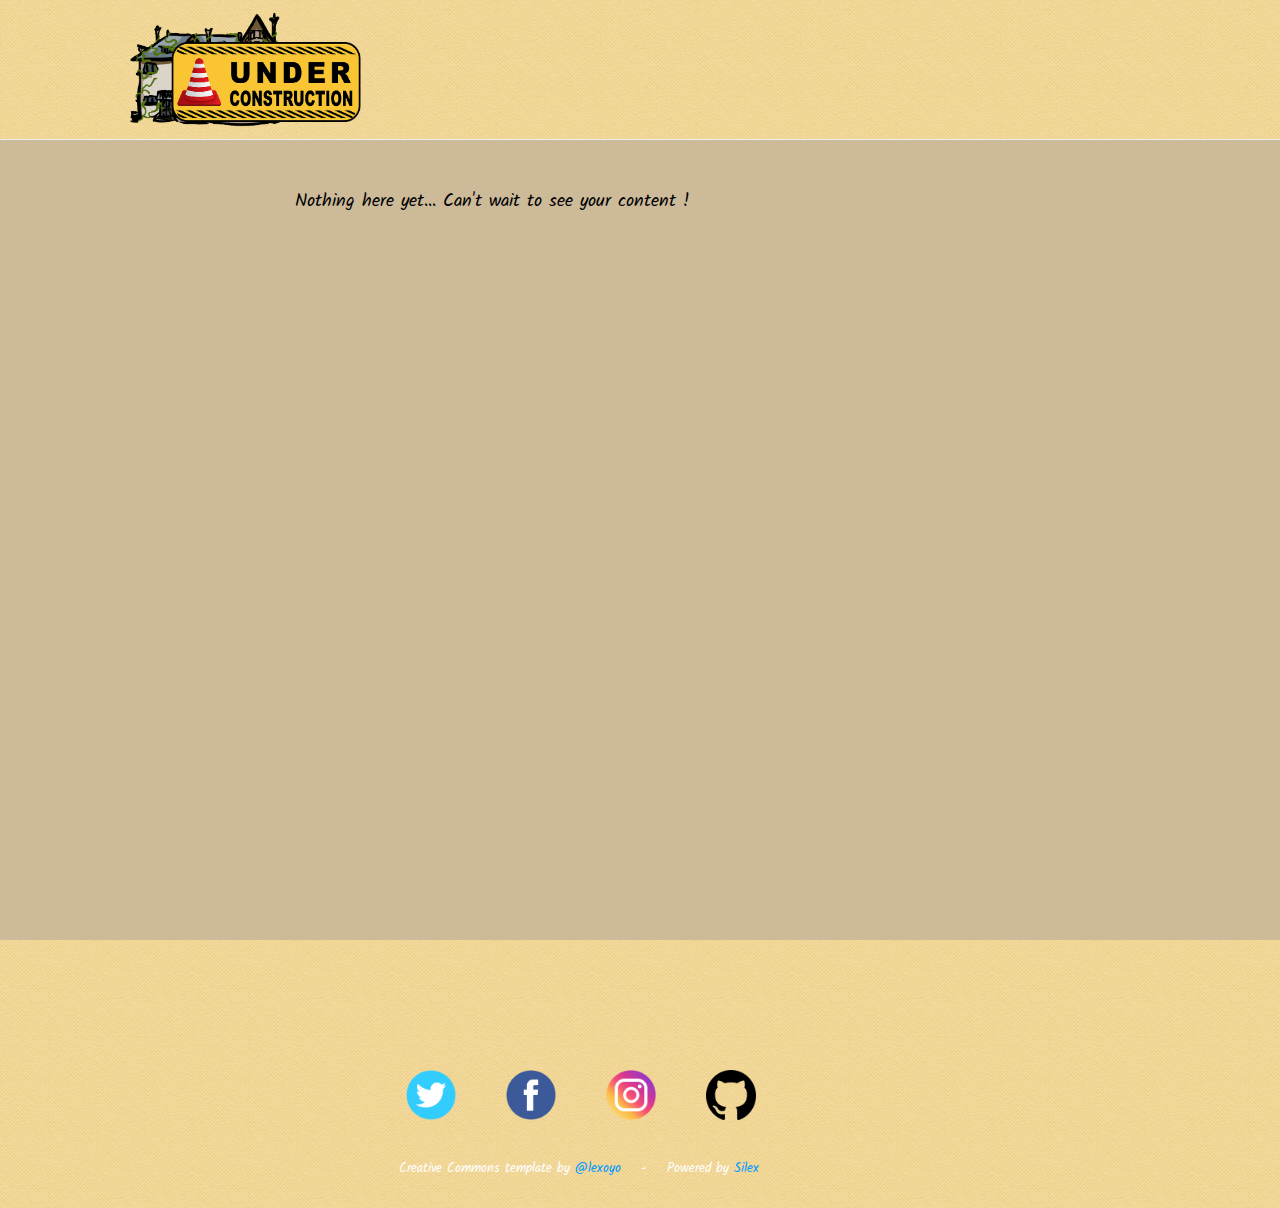
==== commit 9bf252e3: "New" ====
--- a/about.html
+++ b/about.html
@@ -147,12 +147,12 @@
         <div data-silex-type="container-element" class="editable-style silex-element-content website-width silex-id-1483139730465-6 container-element">
             
             
-        <div data-silex-type="text-element" class="editable-style silex-id-1552773751232-5 text-element silex-component prevent-resizable hide-on-desktop hamburger-menu prevent-auto-z-index"><div class="silex-element-content normal"><style>.hamburger-menu_1615926892269_285 {position: absolute; z-index: 20;}.silex-editor .hamburger-menu_1615926892269_285 nav {left: -9999px;}.hamburger-menu_1615926892269_285 nav ul {margin-top: 80px;}.hamburger-menu_1615926892269_285 nav {opacity: 0; position: absolute; background-color: #ededed; transition: left 1s ease, height 0s ease 1s; left: -300px; width: 300px; height: 20px;}.hamburger-menu_1615926892269_285.open nav {opacity: 1; height: 100vh; left: 0; transition: left 1s ease, height 0s ease 0s;}.hamburger-menu_1615926892269_285 .nav-container {z-index: 10; position: absolute;}.hamburger-menu_1615926892269_285.open .nav-container {}.hamburger-menu_1615926892269_285 .hamburger-btn {z-index: 20; cursor: pointer; position: absolute;}.hamburger-menu_1615926892269_285 .hamburger-btn span {display: block; width: 30px; height: 5px; margin-bottom: 3px; position: relative; background-color: #000000; border: 1px solid #ffffff; border-radius: 3px; transition: border-color 0.1s ease-in,
+        <div data-silex-type="text-element" class="editable-style silex-id-1552773751232-5 text-element silex-component prevent-resizable hide-on-desktop hamburger-menu prevent-auto-z-index"><div class="silex-element-content normal"><style>.hamburger-menu_1617704049009_908 {position: absolute; z-index: 20;}.silex-editor .hamburger-menu_1617704049009_908 nav {left: -9999px;}.hamburger-menu_1617704049009_908 nav ul {margin-top: 80px;}.hamburger-menu_1617704049009_908 nav {opacity: 0; position: absolute; background-color: #ededed; transition: left 1s ease, height 0s ease 1s; left: -300px; width: 300px; height: 20px;}.hamburger-menu_1617704049009_908.open nav {opacity: 1; height: 100vh; left: 0; transition: left 1s ease, height 0s ease 0s;}.hamburger-menu_1617704049009_908 .nav-container {z-index: 10; position: absolute;}.hamburger-menu_1617704049009_908.open .nav-container {}.hamburger-menu_1617704049009_908 .hamburger-btn {z-index: 20; cursor: pointer; position: absolute;}.hamburger-menu_1617704049009_908 .hamburger-btn span {display: block; width: 30px; height: 5px; margin-bottom: 3px; position: relative; background-color: #000000; border: 1px solid #ffffff; border-radius: 3px; transition: border-color 0.1s ease-in,
       opacity 0.1s ease-in,
       transform 0.1s ease-in,
-      background 0.1s ease-in;}.hamburger-menu_1615926892269_285.open .hamburger-btn span {border-color: rgba(255, 255, 255, 0);}.hamburger-menu_1615926892269_285 .hamburger-btn span:first-child {transform-origin: 4px -2px;}.hamburger-menu_1615926892269_285.open .hamburger-btn span:first-child {transform: rotate(45deg) translate(7px, -4px);}.hamburger-menu_1615926892269_285.open .hamburger-btn span:nth-last-child(2) {opacity: 0;}.hamburger-menu_1615926892269_285 .hamburger-btn span:nth-child(3) {transform-origin: -11px 4px;}.hamburger-menu_1615926892269_285.open .hamburger-btn span:nth-child(3) {transform: rotate(-45deg) translate(0, 12px);}</style>
+      background 0.1s ease-in;}.hamburger-menu_1617704049009_908.open .hamburger-btn span {border-color: rgba(255, 255, 255, 0);}.hamburger-menu_1617704049009_908 .hamburger-btn span:first-child {transform-origin: 4px -2px;}.hamburger-menu_1617704049009_908.open .hamburger-btn span:first-child {transform: rotate(45deg) translate(7px, -4px);}.hamburger-menu_1617704049009_908.open .hamburger-btn span:nth-last-child(2) {opacity: 0;}.hamburger-menu_1617704049009_908 .hamburger-btn span:nth-child(3) {transform-origin: -11px 4px;}.hamburger-menu_1617704049009_908.open .hamburger-btn span:nth-child(3) {transform: rotate(-45deg) translate(0, 12px);}</style>
 <!-- inspired by https://codepen.io/erikterwan/pen/EVzeRP -->
-<div class="hamburger-menu_1615926892269_285 closed">
+<div class="hamburger-menu_1617704049009_908 closed">
     <div class="hamburger-btn ">
       <span></span>
       <span></span>
@@ -163,7 +163,7 @@
         <nav role="navigation" class="">
             <ul>
             
-                <li><a href="index.html">Home</a></li>
+                <li><a href="home.html">Home</a></li>
             
                 <li><a href="products.html">Products</a></li>
             
@@ -181,26 +181,26 @@
   var isOpen = false;
   function close() {
     isOpen = false;
-    $('.hamburger-menu_1615926892269_285').removeClass('open');
-    $('.hamburger-menu_1615926892269_285').addClass('closed');
+    $('.hamburger-menu_1617704049009_908').removeClass('open');
+    $('.hamburger-menu_1617704049009_908').addClass('closed');
   }
   function open() {
     isOpen = true;
-    $('.hamburger-menu_1615926892269_285').addClass('open');
-    $('.hamburger-menu_1615926892269_285').removeClass('closed');
+    $('.hamburger-menu_1617704049009_908').addClass('open');
+    $('.hamburger-menu_1617704049009_908').removeClass('closed');
   }
   function toggle() {
     if(isOpen) close();
     else open();
   }
-  var silexElement = $('.hamburger-menu_1615926892269_285').closest('.editable-style');
+  var silexElement = $('.hamburger-menu_1617704049009_908').closest('.editable-style');
   function move(data) {
     var offset = silexElement.offset();
-    $('.hamburger-menu_1615926892269_285 .nav-container').css({
+    $('.hamburger-menu_1617704049009_908 .nav-container').css({
       'transform': 'translate(' + (data.scrollLeft - (offset.left/data.scale)) + 'px, ' + (data.scrollTop - (offset.top/data.scale)) + 'px)'
     });
   }
-  $('.hamburger-menu_1615926892269_285 .hamburger-btn').click(function() { toggle(); });
+  $('.hamburger-menu_1617704049009_908 .hamburger-btn').click(function() { toggle(); });
   $(document).on('silex.scroll silex.resize', function(e) {
     close();
     move(window.silex);
@@ -208,10 +208,7 @@
   close();
 })();
 </script>
-</div></div><div data-silex-type="container-element" class="editable-style silex-id-1552773787501-6 container-element hide-on-desktop"></div><div data-silex-type="image-element" class="editable-style image-element silex-id-1594133214699-0" style=""><img src="assets/frame0002.png"></div><div data-silex-type="container-element" class="editable-style container-element silex-id-1615508100342-0" style=""><div data-silex-type="image-element" class="editable-style image-element silex-id-1615508126606-1" style=""><img src="assets/sign-2408065_640.png"></div></div><div data-silex-type="text-element" class="editable-style text-element silex-id-1615505839774-293 nav" style=""><div class="silex-element-content normal"><p><a href="index.html" linktype="LinkTypePage" class="">Home</a></p></div></div><div data-silex-type="text-element" class="editable-style text-element silex-id-1615509597008-0 nav" style=""><div class="silex-element-content normal"><p><a href="about.html" linktype="LinkTypePage" class="page-link-active">About</a></p></div></div><div class="editable-style text-element silex-id-1439156722322-45 hide-on-mobile nav" data-silex-type="text-element" style="">
-                <div class="silex-element-content normal"><p><a href="contact.html" title="Kontaktformular" class="">Contact us</a>
-                        </p></div>
-            </div></div>
+</div></div><div data-silex-type="container-element" class="editable-style silex-id-1552773787501-6 container-element hide-on-desktop"></div><div data-silex-type="image-element" class="editable-style image-element silex-id-1594133214699-0" style=""><img src="assets/frame0002.png"></div><div data-silex-type="container-element" class="editable-style container-element silex-id-1615508100342-0" style=""><div data-silex-type="image-element" class="editable-style image-element silex-id-1615508126606-1" style=""><img src="assets/sign-2408065_640.png"></div></div></div>
     </section><section data-silex-type="container-element" class="container-element editable-style silex-id-1492633694354-4 section-element prevent-resizable page-about paged-element paged-element-visible">
         <div data-silex-type="container-element" class="editable-style silex-id-1492633694353-3 container-element silex-element-content website-width">
             <div data-silex-type="text-element" class="editable-style text-element silex-id-1492633737513-7">
--- a/css/front-end.css
+++ b/css/front-end.css
@@ -12,6 +12,12 @@
   /* put the elements of a section on top of sections bellow */
   z-index: 10;
 }
+/* workaround a bug of the 2.11 version (front end) */
+/* sections used to hava margin-top: -1; which can not be edited in the UI */
+.editable-style.section-element {
+  margin-top: 0;
+}
+/****************************************************/
 .website-width {
   width: 960px;
 }
--- a/css/styles.css
+++ b/css/styles.css
@@ -1,8 +1,8 @@
 
 
-.body-initial {background-color: rgb(230, 230, 230);}.silex-id-1483139730465-7 {background-color: rgba(255,233,185,1); background-image: url(../assets/seamless_paper_texture.png); border-width: 0 0 1px 0; border-style: groove; position: static; margin-top: -1px;}.silex-id-1483139730465-6 {background-color: transparent; min-height: 139px; position: relative; margin-left: auto; margin-right: auto;}.silex-id-1552773751232-5 {width: 33px; background-color: transparent; top: 100px; left: 686px; min-height: 27px; position: absolute;}.silex-id-1439156722322-45 {width: 88px; top: 61px; left: 867px; min-height: 82px; position: absolute;}.silex-id-1552773787501-6 {width: 100px; background-color: rgb(255, 255, 255); top: 100px; left: 653px; min-height: 100px; position: absolute;}.silex-id-1483139563582-5 {min-width: 980px; background-color: rgba(205,186,152,1); position: static; margin-top: -1px;}.silex-id-1483139563581-4 {background-color: transparent; min-height: 459px; position: relative; margin-left: auto; margin-right: auto;}.silex-id-1538164447623-6 {height: 400px; width: 623px; background-color: rgba(255,255,255,1); top: 35px; left: 335px; border-width: 5px 5px 5px 5px; border-style: solid; border-color: rgba(255,255,255,1); position: absolute;}.silex-id-1439156722120-43 {width: 298px; top: 10px; left: 5px; border-top-color: rgb(0, 0, 0); border-right-color: rgb(0, 0, 0); border-bottom-color: rgb(0, 0, 0); border-left-color: rgb(0, 0, 0); min-height: 411px; position: absolute;}.silex-id-1483139324559-3 {background-color: rgba(204,186,153,1); min-width: 980px; position: static; margin-top: -1px;}.silex-id-1483139324558-2 {background-color: transparent; min-height: 695px; position: relative; margin-left: auto; margin-right: auto;}.silex-id-1439156722018-42 {width: 320px; top: 45px; left: 05px; background-color: transparent; min-height: 310px; position: absolute;}.silex-id-1439156721917-41 {width: 300px; top: 12px; left: 05px; background-color: rgb(255, 255, 255); background-image: url(../assets/geister_alle.png); background-size: cover; background-repeat-x: no-repeat; background-repeat-y: no-repeat; background-position-x: 50%; background-position-y: 50%; border-top-width: 4px; border-right-width: 4px; border-bottom-width: 4px; border-left-width: 4px; border-top-style: solid; border-right-style: solid; border-bottom-style: solid; border-left-style: solid; border-top-color: rgb(255, 255, 255); border-right-color: rgb(255, 255, 255); border-bottom-color: rgb(255, 255, 255); border-left-color: rgb(255, 255, 255); min-height: 200px; position: absolute;}.silex-id-1439156721312-35 {width: 298px; top: 236px; left: 2px; min-height: 32px; position: absolute;}.silex-id-1483140114350-8 {background-color: rgba(204,186,153,1); min-width: 980px; position: static; margin-top: -1px;}.silex-id-1483140114351-9 {background-color: transparent; min-height: 693px; position: relative; margin-left: auto; margin-right: auto;}.silex-id-1483140123370-22 {width: 973px; top: 69px; left: 0px; min-height: 76px; position: absolute;}.silex-id-1548873044453-5 {width: 460px; height: 400px; background-color: transparent; top: 187px; left: 250px; position: absolute;}.silex-id-1492633712778-6 {background-color: rgba(255,255,255,1); background-image: url(../assets/halftone.png); min-width: 980px; position: static; margin-top: -1px;}.silex-id-1492633712777-5 {min-height: 627px; position: relative; margin-left: auto; margin-right: auto;}.silex-id-1492633761489-8 {width: 763px; top: 30px; left: 0px; min-height: 64px; position: absolute;}.silex-id-1492633694354-4 {background-color: rgba(204,186,153,1); position: static; margin-top: -1px;}.silex-id-1492633694353-3 {min-height: 800px; position: relative; margin-left: auto; margin-right: auto;}.silex-id-1492633737513-7 {width: 763px; top: 30px; left: 0px; min-height: 75px; position: absolute;}.silex-id-1483139189898-1 {background-color: rgba(239,214,152,1); min-width: 980px; background-image: url(../assets/seamless_paper_texture.png); position: static; margin-top: -1px;}.silex-id-1483139189897-0 {background-color: transparent; min-height: 217px; position: relative; margin-left: auto; margin-right: auto;}.silex-id-1439156720299-25 {width: 50px; top: 75px; left: 295px; height: 50px; position: absolute;}.silex-id-1439156720197-24 {width: 50px; top: 75px; left: 395px; height: 50px; position: absolute;}.silex-id-1439156720096-23 {width: 50px; top: 75px; left: 495px; height: 50px; position: absolute;}.silex-id-1439156719995-22 {width: 50px; top: 75px; left: 595px; height: 50px; position: absolute;}.silex-id-1439156720502-27 {width: 589px; top: 152px; left: 174px; background-color: transparent; min-height: 34px; position: absolute;}.silex-id-1594133214699-0 {width: 200px; height: 150px; position: absolute; left: 00px;}.silex-id-1615484396058-0 {width: 320px; top: 45px; left: 330px; background-color: transparent; min-height: 310px; position: absolute;}.silex-id-1615484396059-1 {width: 298px; top: 236px; left: 2px; min-height: 32px; position: absolute;}.silex-id-1615484396059-2 {width: 300px; top: 12px; left: 05px; background-color: rgb(255, 255, 255); background-image: url(../assets/geister_alle.png); background-size: cover; background-repeat-x: no-repeat; background-repeat-y: no-repeat; background-position-x: 50%; background-position-y: 50%; border-top-width: 4px; border-right-width: 4px; border-bottom-width: 4px; border-left-width: 4px; border-top-style: solid; border-right-style: solid; border-bottom-style: solid; border-left-style: solid; border-top-color: rgb(255, 255, 255); border-right-color: rgb(255, 255, 255); border-bottom-color: rgb(255, 255, 255); border-left-color: rgb(255, 255, 255); min-height: 200px; position: absolute;}.silex-id-1615484434998-3 {width: 320px; top: 45px; left: 655px; background-color: transparent; min-height: 310px; position: absolute;}.silex-id-1615484434998-4 {width: 298px; top: 236px; left: 2px; min-height: 32px; position: absolute;}.silex-id-1615484434998-5 {width: 300px; top: 12px; left: 05px; background-color: rgb(255, 255, 255); background-image: url(../assets/geister_alle.png); background-size: cover; background-repeat-x: no-repeat; background-repeat-y: no-repeat; background-position-x: 50%; background-position-y: 50%; border-top-width: 4px; border-right-width: 4px; border-bottom-width: 4px; border-left-width: 4px; border-top-style: solid; border-right-style: solid; border-bottom-style: solid; border-left-style: solid; border-top-color: rgb(255, 255, 255); border-right-color: rgb(255, 255, 255); border-bottom-color: rgb(255, 255, 255); border-left-color: rgb(255, 255, 255); min-height: 200px; position: absolute;}.silex-id-1615484501834-6 {width: 320px; top: 355px; left: 05px; background-color: transparent; min-height: 310px; position: absolute;}.silex-id-1615484501834-7 {width: 298px; top: 236px; left: 2px; min-height: 32px; position: absolute;}.silex-id-1615484501834-8 {width: 300px; top: 12px; left: 05px; background-color: rgb(255, 255, 255); background-image: url(../assets/geister_alle.png); background-size: cover; background-repeat-x: no-repeat; background-repeat-y: no-repeat; background-position-x: 50%; background-position-y: 50%; border-top-width: 4px; border-right-width: 4px; border-bottom-width: 4px; border-left-width: 4px; border-top-style: solid; border-right-style: solid; border-bottom-style: solid; border-left-style: solid; border-top-color: rgb(255, 255, 255); border-right-color: rgb(255, 255, 255); border-bottom-color: rgb(255, 255, 255); border-left-color: rgb(255, 255, 255); min-height: 200px; position: absolute;}.silex-id-1615484555290-9 {width: 320px; top: 355px; left: 330px; background-color: transparent; min-height: 310px; position: absolute;}.silex-id-1615484555290-10 {width: 298px; top: 236px; left: 2px; min-height: 32px; position: absolute;}.silex-id-1615484555290-11 {width: 300px; top: 12px; left: 05px; background-color: rgb(255, 255, 255); background-image: url(../assets/geister_alle.png); background-size: cover; background-repeat-x: no-repeat; background-repeat-y: no-repeat; background-position-x: 50%; background-position-y: 50%; border-top-width: 4px; border-right-width: 4px; border-bottom-width: 4px; border-left-width: 4px; border-top-style: solid; border-right-style: solid; border-bottom-style: solid; border-left-style: solid; border-top-color: rgb(255, 255, 255); border-right-color: rgb(255, 255, 255); border-bottom-color: rgb(255, 255, 255); border-left-color: rgb(255, 255, 255); min-height: 200px; position: absolute;}.silex-id-1615484583460-12 {width: 320px; top: 355px; left: 655px; background-color: transparent; min-height: 310px; position: absolute;}.silex-id-1615484583460-13 {width: 298px; top: 236px; left: 2px; min-height: 32px; position: absolute;}.silex-id-1615484583460-14 {width: 300px; top: 12px; left: 05px; background-color: rgb(255, 255, 255); background-image: url(../assets/geister_alle.png); background-size: cover; background-repeat-x: no-repeat; background-repeat-y: no-repeat; background-position-x: 50%; background-position-y: 50%; border-top-width: 4px; border-right-width: 4px; border-bottom-width: 4px; border-left-width: 4px; border-top-style: solid; border-right-style: solid; border-bottom-style: solid; border-left-style: solid; border-top-color: rgb(255, 255, 255); border-right-color: rgb(255, 255, 255); border-bottom-color: rgb(255, 255, 255); border-left-color: rgb(255, 255, 255); min-height: 200px; position: absolute;}.silex-id-1615497071209-1 {position: static; margin-top: -1px; background-color: rgba(204,186,153,1);}.silex-id-1615497071209-2 {min-height: 1500px; background-color: transparent; position: relative; margin-left: auto; margin-right: auto;}.silex-id-1615497159081-5 {position: static; margin-top: -1px; background-color: rgba(204,186,153,1);}.silex-id-1615497159081-6 {min-height: 1500px; background-color: transparent; position: relative; margin-left: auto; margin-right: auto;}.silex-id-1615497179100-11 {position: static; margin-top: -1px; background-color: rgba(204,186,153,1);}.silex-id-1615497179100-12 {min-height: 600px; background-color: transparent; position: relative; margin-left: auto; margin-right: auto;}.silex-id-1615497182115-13 {position: static; margin-top: -1px; background-color: rgba(204,186,153,1);}.silex-id-1615497182115-14 {min-height: 1000px; background-color: transparent; position: relative; margin-left: auto; margin-right: auto;}.silex-id-1615497496665-17 {width: 974px; min-height: 76px; position: absolute; top: 0px; left: 0px;}.silex-id-1615497618558-18 {width: 974px; min-height: 76px; position: absolute; top: -1px; left: -1px;}.silex-id-1615497658313-21 {width: 974px; min-height: 76px; position: absolute; top: 140px; left: 100px;}.silex-id-1615497674911-22 {width: 974px; min-height: 76px; position: absolute; top: -1px; left: -1px;}.silex-id-1615499659399-26 {width: 973px; min-height: 370px; background-color: transparent; position: absolute; top: 100px; left: 0px;}.silex-id-1615499729446-27 {width: 372px; min-height: 360px; position: absolute; top: 00px; left: 70px;}.silex-id-1615499806322-28 {width: 480px; min-height: 360px; background-color: rgba(255,255,255,1); position: absolute; top: 0px; left: 450px;}.silex-id-1615500124478-29 {width: 973px; min-height: 370px; background-color: transparent; position: absolute; top: 1000px; left: 0px;}.silex-id-1615500124478-30 {width: 372px; min-height: 360px; position: absolute; top: 0px; left: 70px;}.silex-id-1615500124478-31 {width: 480px; min-height: 360px; background-color: rgba(255,255,255,1); position: absolute; top: 0px; left: 450px;}.silex-id-1615500142886-32 {width: 973px; min-height: 370px; background-color: transparent; position: absolute; top: 550px; left: 1px;}.silex-id-1615500142886-33 {width: 372px; min-height: 360px; position: absolute; top: 0px; left: 557px;}.silex-id-1615500142886-34 {width: 480px; min-height: 360px; background-color: rgba(255,255,255,1); position: absolute; top: 0px; left: 70px;}.silex-id-1615502243060-66 {width: 973px; min-height: 370px; background-color: transparent; position: absolute; top: 100px; left: 0px;}.silex-id-1615502243060-67 {width: 480px; min-height: 360px; background-color: rgba(255,255,255,1); position: absolute; top: 0px; left: 450px;}.silex-id-1615502243060-68 {width: 372px; min-height: 360px; position: absolute; top: 00px; left: 70px;}.silex-id-1615502582976-189 {width: 973px; min-height: 370px; background-color: transparent; position: absolute; top: 550px; left: 0px;}.silex-id-1615502582976-190 {width: 480px; min-height: 360px; background-color: rgba(255,255,255,1); position: absolute; top: 0px; left: 70px;}.silex-id-1615502582976-191 {width: 372px; min-height: 360px; position: absolute; top: 0px; left: 557px;}.silex-id-1615502656490-195 {width: 973px; min-height: 370px; background-color: transparent; position: absolute; top: 1000px; left: 00px;}.silex-id-1615502656490-196 {width: 480px; min-height: 360px; background-color: rgba(255,255,255,1); position: absolute; top: 0px; left: 450px;}.silex-id-1615502656491-197 {width: 372px; min-height: 360px; position: absolute; top: 00px; left: 70px;}.silex-id-1615503483470-278 {width: 973px; min-height: 370px; background-color: transparent; position: absolute; top: 217px; left: 100px;}.silex-id-1615503483471-280 {width: 461px; min-height: 360px; position: absolute; top: 0px; left: 70px;}.silex-id-1615504154468-284 {width: 400px; min-height: 300px; background-color: rgba(230,230,230,1); position: absolute; top: 112.125px; left: 57px;}.silex-id-1615504203635-285 {width: 400px; min-height: 300px; background-color: rgba(230,230,230,1); position: absolute; top: 596px; left: 57px;}.silex-id-1615504252096-286 {width: 400px; min-height: 300px; background-color: rgba(230,230,230,1); position: absolute; top: 111.875px; left: 518px;}.silex-id-1615504252096-287 {width: 400px; min-height: 300px; background-color: rgba(230,230,230,1); position: absolute; top: 596px; left: 518px;}.silex-id-1615504298630-288 {width: 400px; min-height: 59px; position: absolute; top: 412px; left: 57px;}.silex-id-1615504319270-289 {width: 400px; min-height: 59px; position: absolute; top: 553.125px; left: 618px;}.silex-id-1615504322197-290 {width: 400px; min-height: 59px; position: absolute; top: 1037px; left: 157px;}.silex-id-1615504331524-291 {width: 400px; min-height: 59px; position: absolute; top: 1037px; left: 618px;}.silex-id-1615505839774-293 {width: 91px; min-height: 56px; position: absolute; top: 59px; left: 335px;}.silex-id-1615508100342-0 {width: 205px; min-height: 97px; background-color: transparent; position: absolute; top: 32px; left: 50px;}.silex-id-1615508126606-1 {width: 200px; height: 80px; position: absolute; top: 10px; left: 5px;}.silex-id-1615509597008-0 {width: 91px; min-height: 56px; position: absolute; top: 59px; left: 776px;}@media only screen and (max-width: 480px) {.silex-id-1552773751232-5 {left: -12px; top: 2010px;}.silex-id-1552773787501-6 {left: 386px; top: 59px; background-color: transparent; width: 20px; min-height: 20px;}.silex-id-1483139563582-5 {top: 200px; left: 0px;}.silex-id-1483139563581-4 {min-height: 657px;}.silex-id-1439156722120-43 {top: 251px; left: 11px; width: 423px; min-height: 199px;}.silex-id-1483139324559-3 {top: 832px; left: 0px;}.silex-id-1483139324558-2 {min-height: 945px;}.silex-id-1439156722018-42 {top: 22px; left: 11px; width: 423px; min-height: 271px;}.silex-id-1439156721917-41 {top: 1px; left: 7px; width: 401px; min-height: 200px;}.silex-id-1439156721312-35 {top: 238px; left: 11px; width: 401px; min-height: 32px;}.silex-id-1483140114350-8 {top: 200px; left: 0px;}.silex-id-1483140114351-9 {min-height: 541px;}.silex-id-1483140123370-22 {top: 11px; left: 11px; width: 423px; min-height: 520px;}.silex-id-1492633761489-8 {top: 11px; left: 11px; width: 423px; min-height: 520px;}.silex-id-1492633737513-7 {top: 11px; left: 11px; width: 423px; min-height: 520px;}.silex-id-1483139189898-1 {top: 1131px; left: 0px;}.silex-id-1483139189897-0 {min-height: 268px;}.silex-id-1615484396058-0 {top: 22px; left: 11px; width: 423px; min-height: 271px;}.silex-id-1615484396059-1 {top: 238px; left: 11px; width: 401px; min-height: 32px;}.silex-id-1615484396059-2 {top: 1px; left: 7px; width: 401px; min-height: 200px;}.silex-id-1615484434998-3 {top: 22px; left: 11px; width: 423px; min-height: 271px;}.silex-id-1615484434998-4 {top: 238px; left: 11px; width: 401px; min-height: 32px;}.silex-id-1615484434998-5 {top: 1px; left: 7px; width: 401px; min-height: 200px;}.silex-id-1615484501834-6 {top: 22px; left: 11px; width: 423px; min-height: 271px;}.silex-id-1615484501834-7 {top: 238px; left: 11px; width: 401px; min-height: 32px;}.silex-id-1615484501834-8 {top: 1px; left: 7px; width: 401px; min-height: 200px;}.silex-id-1615484555290-9 {top: 22px; left: 11px; width: 423px; min-height: 271px;}.silex-id-1615484555290-10 {top: 238px; left: 11px; width: 401px; min-height: 32px;}.silex-id-1615484555290-11 {top: 1px; left: 7px; width: 401px; min-height: 200px;}.silex-id-1615484583460-12 {top: 22px; left: 11px; width: 423px; min-height: 271px;}.silex-id-1615484583460-13 {top: 238px; left: 11px; width: 401px; min-height: 32px;}.silex-id-1615484583460-14 {top: 1px; left: 7px; width: 401px; min-height: 200px;}}
-.website-width {width: 972px;}@media (min-width: 481px) {.silex-editor {min-width: 1172px;}}
-h2 {font-weight: normal;}.text-element > .silex-element-content {font-family: 'Kalam', cursive; font-weight: normal; font-size: 14px; text-align: center; line-height: 2;}a {color: #000000; text-decoration: none;}[data-silex-href] {color: #000000; text-decoration: none;}ul li {list-style-type: circle; list-style-position: inside; font-family: 'Kalam', cursive; text-align: left;}
+.body-initial {background-color: rgb(230, 230, 230);}.silex-id-1483139730465-7 {background-color: rgba(255,233,185,1); background-image: url(../assets/seamless_paper_texture.png); border-width: 0 0 1px 0; border-style: groove; position: static; margin-top: -1px;}.silex-id-1483139730465-6 {background-color: transparent; min-height: 139px; position: relative; margin-left: auto; margin-right: auto;}.silex-id-1552773751232-5 {width: 33px; background-color: transparent; top: 100px; left: 686px; min-height: 27px; position: absolute;}.silex-id-1552773787501-6 {width: 100px; background-color: rgb(255, 255, 255); top: 100px; left: 653px; min-height: 100px; position: absolute;}.silex-id-1483139563582-5 {min-width: 980px; background-color: rgba(205,186,152,1); position: static; margin-top: -1px;}.silex-id-1483139563581-4 {background-color: transparent; min-height: 482px; position: relative; margin-left: auto; margin-right: auto;}.silex-id-1538164447623-6 {height: 321px; width: 566px; background-color: rgba(255,255,255,1); top: 41px; left: 361px; border-width: 5px 5px 5px 5px; border-style: solid; border-color: rgba(255,255,255,1); position: absolute;}.silex-id-1439156722120-43 {width: 298px; top: 10px; left: 5px; border-top-color: rgb(0, 0, 0); border-right-color: rgb(0, 0, 0); border-bottom-color: rgb(0, 0, 0); border-left-color: rgb(0, 0, 0); min-height: 411px; position: absolute;}.silex-id-1483139324559-3 {background-color: rgba(204,186,153,1); min-width: 980px; position: static; margin-top: -1px;}.silex-id-1483139324558-2 {background-color: transparent; min-height: 383px; position: relative; margin-left: auto; margin-right: auto;}.silex-id-1483140114350-8 {background-color: rgba(204,186,153,1); min-width: 980px; position: static; margin-top: -1px;}.silex-id-1483140114351-9 {background-color: transparent; min-height: 693px; position: relative; margin-left: auto; margin-right: auto;}.silex-id-1483140123370-22 {width: 973px; top: 69px; left: 0px; min-height: 76px; position: absolute;}.silex-id-1548873044453-5 {width: 460px; height: 400px; background-color: transparent; top: 187px; left: 250px; position: absolute;}.silex-id-1492633712778-6 {background-color: rgba(255,255,255,1); background-image: url(../assets/halftone.png); min-width: 980px; position: static; margin-top: -1px;}.silex-id-1492633712777-5 {min-height: 627px; position: relative; margin-left: auto; margin-right: auto;}.silex-id-1492633761489-8 {width: 763px; top: 30px; left: 0px; min-height: 64px; position: absolute;}.silex-id-1492633694354-4 {background-color: rgba(204,186,153,1); position: static; margin-top: -1px;}.silex-id-1492633694353-3 {min-height: 800px; position: relative; margin-left: auto; margin-right: auto;}.silex-id-1492633737513-7 {width: 763px; top: 30px; left: 0px; min-height: 75px; position: absolute;}.silex-id-1483139189898-1 {background-color: rgba(239,214,152,1); min-width: 980px; background-image: url(../assets/seamless_paper_texture.png); position: static; margin-top: -1px;}.silex-id-1483139189897-0 {background-color: transparent; min-height: 268px; position: relative; margin-left: auto; margin-right: auto;}.silex-id-1439156720299-25 {width: 50px; top: 130px; left: 295px; height: 50px; position: absolute;}.silex-id-1439156720197-24 {width: 50px; top: 130px; left: 395px; height: 50px; position: absolute;}.silex-id-1439156720096-23 {width: 50px; top: 130px; left: 495px; height: 50px; position: absolute;}.silex-id-1439156719995-22 {width: 50px; top: 130px; left: 595px; height: 50px; position: absolute;}.silex-id-1439156720502-27 {width: 589px; top: 200px; left: 174px; background-color: transparent; min-height: 67px; position: absolute;}.silex-id-1594133214699-0 {width: 200px; height: 150px; position: absolute; left: 00px;}.silex-id-1615497071209-1 {position: static; margin-top: -1px; background-color: rgba(204,186,153,1);}.silex-id-1615497071209-2 {min-height: 1500px; background-color: transparent; position: relative; margin-left: auto; margin-right: auto;}.silex-id-1615497159081-5 {position: static; margin-top: -1px; background-color: rgba(204,186,153,1);}.silex-id-1615497159081-6 {min-height: 1500px; background-color: transparent; position: relative; margin-left: auto; margin-right: auto;}.silex-id-1615497179100-11 {position: static; margin-top: -1px; background-color: rgba(204,186,153,1);}.silex-id-1615497179100-12 {min-height: 600px; background-color: transparent; position: relative; margin-left: auto; margin-right: auto;}.silex-id-1615497182115-13 {position: static; margin-top: -1px; background-color: rgba(204,186,153,1);}.silex-id-1615497182115-14 {min-height: 1000px; background-color: transparent; position: relative; margin-left: auto; margin-right: auto;}.silex-id-1615497496665-17 {width: 974px; min-height: 76px; position: absolute; top: 0px; left: 0px;}.silex-id-1615497618558-18 {width: 974px; min-height: 76px; position: absolute; top: -1px; left: -1px;}.silex-id-1615497658313-21 {width: 974px; min-height: 76px; position: absolute; top: 140px; left: 100px;}.silex-id-1615497674911-22 {width: 974px; min-height: 76px; position: absolute; top: -1px; left: -1px;}.silex-id-1615499659399-26 {width: 973px; min-height: 370px; background-color: transparent; position: absolute; top: 100px; left: 0px;}.silex-id-1615499806322-28 {width: 480px; min-height: 360px; background-color: rgba(255,255,255,1); position: absolute; top: 0px; left: 255px;}.silex-id-1615500124478-29 {width: 973px; min-height: 370px; background-color: transparent; position: absolute; top: 1000px; left: 0px;}.silex-id-1615500142886-32 {width: 973px; min-height: 370px; background-color: transparent; position: absolute; top: 550px; left: 1px;}.silex-id-1615502243060-66 {width: 973px; min-height: 370px; background-color: transparent; position: absolute; top: 100px; left: 0px;}.silex-id-1615502243060-67 {width: 480px; min-height: 360px; background-color: rgba(255,255,255,1); position: absolute; top: 0px; left: 450px;}.silex-id-1615502243060-68 {width: 372px; min-height: 360px; position: absolute; top: 00px; left: 70px;}.silex-id-1615502582976-189 {width: 973px; min-height: 370px; background-color: transparent; position: absolute; top: 550px; left: 0px;}.silex-id-1615502582976-190 {width: 480px; min-height: 360px; background-color: rgba(255,255,255,1); position: absolute; top: 0px; left: 70px;}.silex-id-1615502582976-191 {width: 372px; min-height: 360px; position: absolute; top: 0px; left: 557px;}.silex-id-1615502656490-195 {width: 973px; min-height: 370px; background-color: transparent; position: absolute; top: 1000px; left: 00px;}.silex-id-1615502656490-196 {width: 480px; min-height: 360px; background-color: rgba(255,255,255,1); position: absolute; top: 0px; left: 450px;}.silex-id-1615502656491-197 {width: 372px; min-height: 360px; position: absolute; top: 00px; left: 70px;}.silex-id-1615503483470-278 {width: 973px; min-height: 370px; background-color: transparent; position: absolute; top: 217px; left: 100px;}.silex-id-1615503483471-280 {width: 461px; min-height: 360px; position: absolute; top: 0px; left: 70px;}.silex-id-1615508100342-0 {width: 205px; min-height: 97px; background-color: transparent; position: absolute; top: 32px; left: 50px;}.silex-id-1615508126606-1 {width: 200px; height: 80px; position: absolute; top: 10px; left: 5px;}.silex-id-1617700360544-0 {width: 349px; min-height: 64px; position: absolute; top: -1px; left: 328px;}.silex-id-1617700388801-1 {width: 349px; min-height: 64px; position: absolute; top: 44px; left: 328px;}.silex-id-1617702218931-2 {width: 320px; top: -1px; left: 677px; background-color: transparent; min-height: 310px; position: absolute;}.silex-id-1617702218931-3 {width: 300px; top: 0px; left: 5px; background-color: rgb(255, 255, 255); background-image: url(../assets/comingsoon.png); background-size: cover; background-repeat-x: no-repeat; background-repeat-y: no-repeat; background-position-x: 50%; background-position-y: 50%; border-top-width: 4px; border-right-width: 4px; border-bottom-width: 4px; border-left-width: 4px; border-top-style: solid; border-right-style: solid; border-bottom-style: solid; border-left-style: solid; border-top-color: rgb(255, 255, 255); border-right-color: rgb(255, 255, 255); border-bottom-color: rgb(255, 255, 255); border-left-color: rgb(255, 255, 255); min-height: 200px; position: absolute;}.silex-id-1617702218931-4 {width: 298px; top: 232px; left: 5px; min-height: 32px; position: absolute;}.silex-id-1617704432640-1 {width: 147px; min-height: 56px; position: absolute; top: -1px; left: 826px;}.silex-id-1617793858107-2 {width: 627px; top: 91px; left: 153px; background-color: transparent; min-height: 449px; position: absolute;}.silex-id-1617793858107-3 {width: 488px; top: 12px; left: 73px; background-color: rgb(255, 255, 255); background-image: url(../assets/Collage_Maj.png); background-size: cover; background-repeat-x: no-repeat; background-repeat-y: no-repeat; background-position-x: 50%; background-position-y: 50%; border-top-width: 4px; border-right-width: 4px; border-bottom-width: 4px; border-left-width: 4px; border-top-style: solid; border-right-style: solid; border-bottom-style: solid; border-left-style: solid; border-top-color: rgb(255, 255, 255); border-right-color: rgb(255, 255, 255); border-bottom-color: rgb(255, 255, 255); border-left-color: rgb(255, 255, 255); min-height: 347px; position: absolute;}.silex-id-1617793858107-4 {width: 410px; top: 387px; left: 121px; min-height: 32px; position: absolute;}.silex-id-1617796142929-8 {width: 551px; min-height: 171px; background-color: rgb(255, 255, 255); position: absolute; top: 36px; left: 0px;}@media only screen and (max-width: 480px) {.silex-id-1552773751232-5 {left: -12px; top: 2010px;}.silex-id-1552773787501-6 {left: 386px; top: 59px; background-color: transparent; width: 20px; min-height: 20px;}.silex-id-1483139563582-5 {top: 200px; left: 0px;}.silex-id-1483139563581-4 {min-height: 657px;}.silex-id-1439156722120-43 {top: 251px; left: 11px; width: 423px; min-height: 199px;}.silex-id-1483139324559-3 {top: 832px; left: 0px;}.silex-id-1483139324558-2 {min-height: 945px;}.silex-id-1483140114350-8 {top: 200px; left: 0px;}.silex-id-1483140114351-9 {min-height: 541px;}.silex-id-1483140123370-22 {top: 11px; left: 11px; width: 423px; min-height: 520px;}.silex-id-1492633761489-8 {top: 11px; left: 11px; width: 423px; min-height: 520px;}.silex-id-1492633737513-7 {top: 11px; left: 11px; width: 423px; min-height: 520px;}.silex-id-1483139189898-1 {top: 1131px; left: 0px;}.silex-id-1483139189897-0 {min-height: 268px;}.silex-id-1617702218931-2 {top: 22px; left: 11px; width: 423px; min-height: 271px;}.silex-id-1617702218931-3 {top: 1px; left: 7px; width: 401px; min-height: 200px;}.silex-id-1617702218931-4 {top: 238px; left: 11px; width: 401px; min-height: 32px;}.silex-id-1617793858107-2 {top: 22px; left: 11px; width: 423px; min-height: 271px;}.silex-id-1617793858107-3 {top: 1px; left: 7px; width: 401px; min-height: 200px;}.silex-id-1617793858107-4 {top: 238px; left: 11px; width: 401px; min-height: 32px;}}
+.website-width {width: 1059px;}@media (min-width: 481px) {.silex-editor {min-width: 1259px;}}
+h2 {font-weight: normal;}h3 {text-align: left;}.text-element > .silex-element-content {font-family: 'Kalam', cursive; font-weight: normal; font-size: 14px; color: #000000; text-align: center; line-height: 2;}a {color: #2c9df4; text-decoration: none;}[data-silex-href] {color: #2c9df4; text-decoration: none;}ul li {list-style-type: circle; list-style-position: inside; font-family: 'Kalam', cursive; text-align: left;}
 .nav.text-element > .silex-element-content {font-family: 'Kalam', cursive; text-align: left;}.nav a {color: #000000; text-decoration: none;}.nav [data-silex-href] {color: #000000; text-decoration: none;}.nav .page-link-active {color: #000000; background-color: #47c1d9; padding-top: 10px; padding-left: 10px; padding-bottom: 10px; padding-right: 10px;}
 .header.text-element > .silex-element-content {font-family: 'Kalam', cursive; text-align: justify;}.header a {text-decoration: none;}.header [data-silex-href] {text-decoration: none;}.header .page-link-active {color: #0099FF;}
 .footer a {color: #0099FF;}.footer [data-silex-href] {color: #0099FF;}
